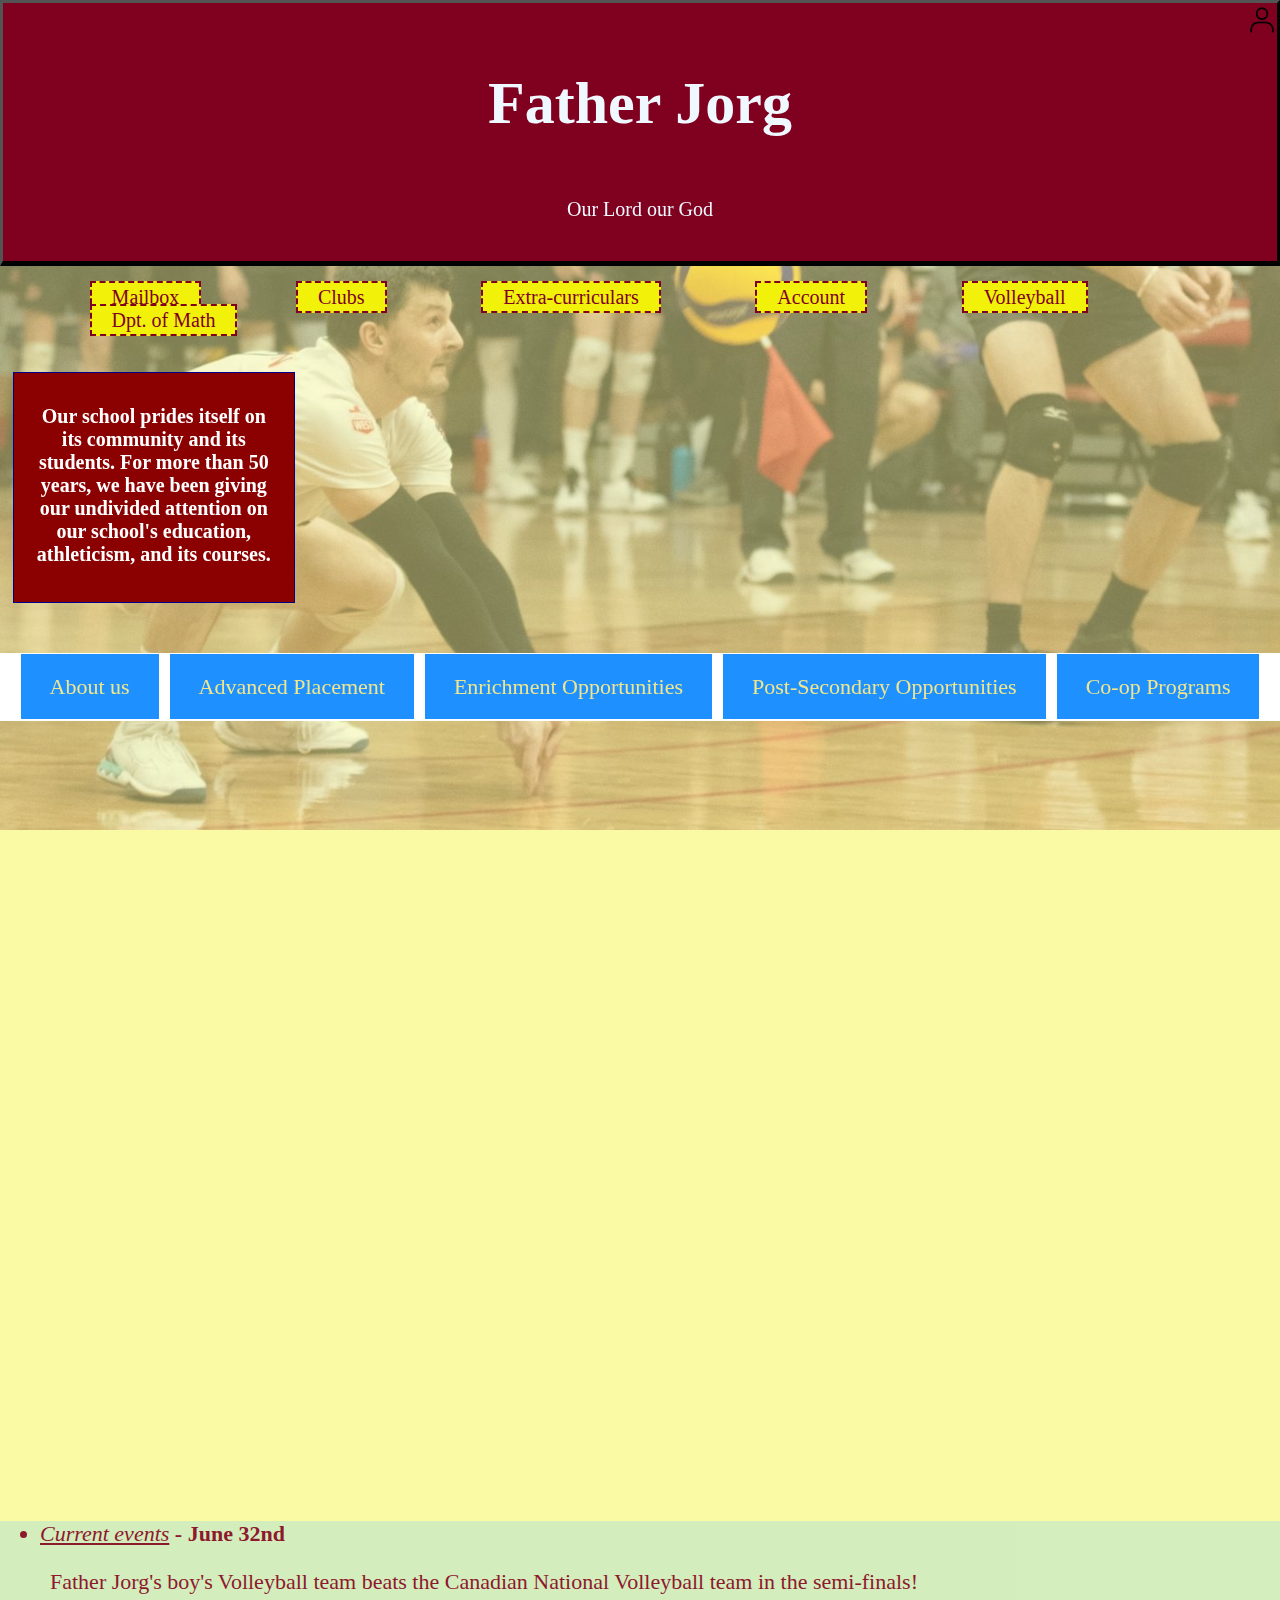
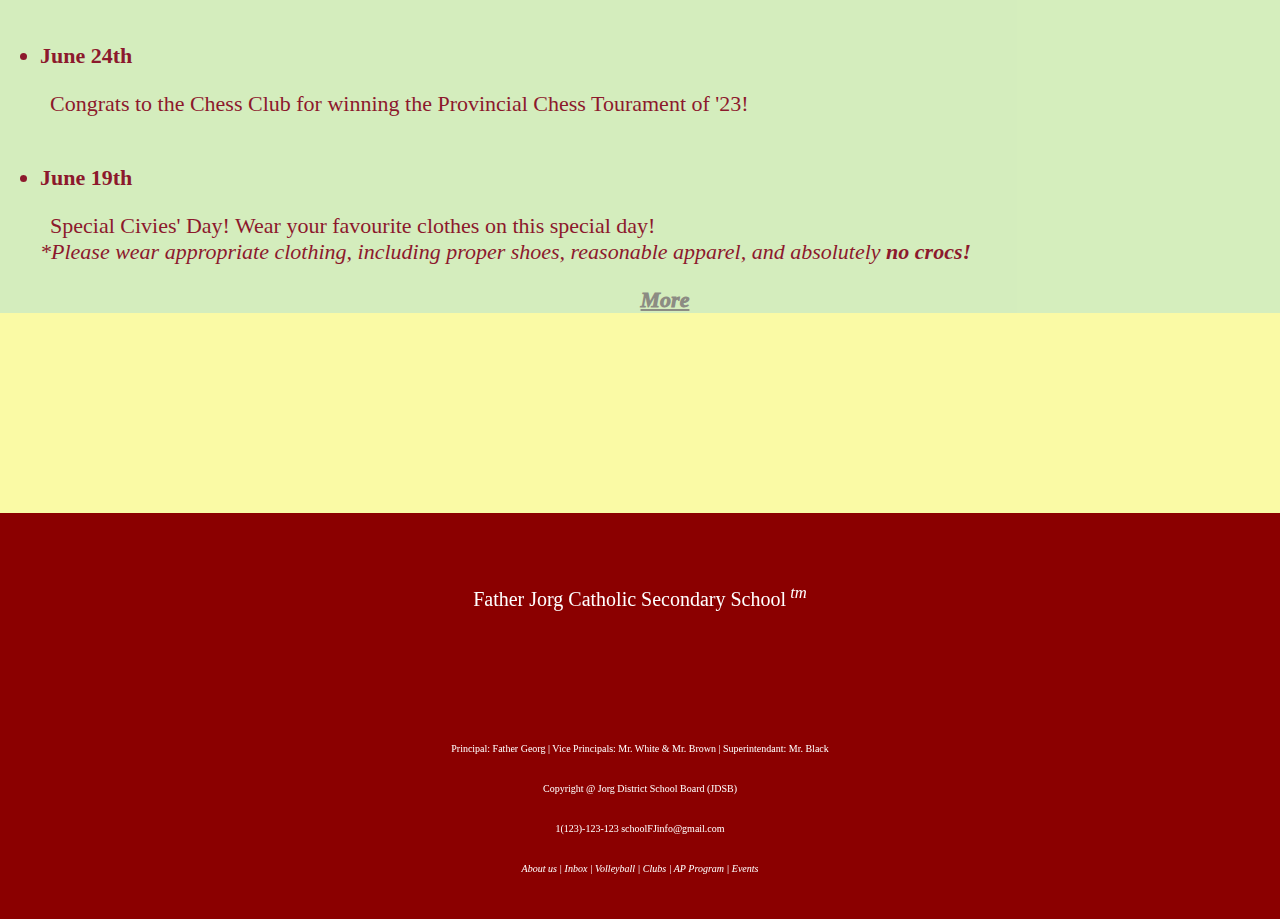
==== index.html @ aa9fb538 "f" ====
<!DOCTYPE html>
<html>

<head>
    <title>Father Jorg Newspaper</title>
    <link rel="stylesheet" type="text/css" href="style.css">
</head>

<body>
    <img id="personIcon" src="Pictures/imgPerson.png">
    <img id="BGimg" src="Pictures/collyballImgManSquatting.jpg">
    <div class="FJTitle">
        <h3>Father Jorg<br></h3>
        <p>Our Lord our God</p>
    </div>
    <!--Sticky-->
    <div>
        <p><span class="tabs">Mailbox</span>
            <span class="tabs">Clubs</span>
            <span class="tabs">Extra&#8209curriculars</span>
            <span class="tabs">Account</span>
            <a class="tabs" href="page2.html">Volleyball</a>
            <a class="tabs" href="page3.html">Dpt.&nbspof&nbspMath</a>

        </p>
    </div>
    <!--<hr style="height:300em;">-->
    <div class="dropbox">
        <h4>Our school prides itself on its
            community and its students. For more than 50 years,
            we have been giving our undivided attention on
            our school's education, athleticism, and its courses.

        </h4>
    </div>
    <!--FT = fourTab = Four Tabs-->
    <div id="FT">
        <p>
            <span class="fourTab">About&nbspus</span>
            <span class="fourTab">Advanced&nbspPlacement</span>
            <span class="fourTab">Enrichment&nbspOpportunities</span>
            <span class="fourTab">Post&#8209Secondary&nbspOpportunities</span>
            <span class="fourTab">Co&#8209op&nbspPrograms</span>
        </p>
    </div>
    <ul id="list">
        <li><span id="curEv">Current events</span> - June 32nd</li>
        <p>Father Jorg's boy's Volleyball team beats the
            Canadian National Volleyball team in the semi-finals!<br><br></p>
        <li>June 24th</li>
        <p>Congrats to the Chess Club for winning the Provincial Chess
            Tourament of '23!<br><br></p>
        <li>June 19th</li>
        <p>Special Civies' Day! Wear your favourite clothes on this special day!<br>
            <em>*Please wear appropriate clothing, including proper shoes, reasonable
                apparel, and absolutely <strong>no crocs!</strong></em>
        </p>
        <!--"Button - More"-->
        <p id="buMore">More</p>
    </ul>
    <div id="BOP">
        <br>
        <p>Father Jorg Catholic Secondary School<sup style="font-style:italic;">
                tm</sup></p> <br><br>
        <div id="BOPsmalltxt">
            <p>Principal: Father Georg | Vice Principals: Mr. White & Mr. Brown |
                Superintendant: Mr. Black <br>
                Copyright &#64 Jorg District School Board &#40JDSB&#41 <br>
                1(123)-123-123 <span class="BOPclb">schoolFJinfo&#64gmail.com</span> <br>
                <em>
                    <!--BOPclb = Bottom of page clickable--> <!--|are the seperators for the tabs-->
                    <span class="BOPclb">About us </span>|
                    <span class="BOPclb">Inbox </span>|
                    <span class="BOPclb">Volleyball </span>|
                    <span class="BOPclb">Clubs </span>|
                    <span class="BOPclb">AP Program </span>|
                    <span class="BOPclb">Events </span>
                </em>
            </p>
        </div>
    </div>
</body>

</html>
---- style.css ----
body {
    background-color: rgba(241, 241, 10, 0.37);
    color: rgb(128, 0, 32);
    z-index: 5;
    overflow-x: hidden;
    padding: 0;
    margin: 0;
    font-size: 20px;
}

h3 {
    font-size: 3em;
}
#BOPsmalltxt {
    font-size:10px;
}
.FJTitle {
    background-color: rgb(128, 0, 32);
    color: aliceblue;
    text-align: center;
    padding-top: 6px;
    padding-bottom: 1em;
    margin: 0;
    margin-bottom: 10px;
    border-bottom: 5px;
    border-color: black;
    border-style: outset;
    z-index: 5;
    font-family: serif;
}

.dropbox {
    background-color: darkred;
    color: white;
    z-index: 6;
    top: 130px;
    text-align: center;
    top: calc(initial + 4em);
    width: 240px;
    padding-left: 20px;
    padding-right: 20px;
    padding-top: 5px;
    padding-bottom: 10px;
    margin-top: 40px;
    margin-left: 1%;
    margin-bottom: 1em;
    border-color: darkblue;
    border-style: groove;
    border-width: 1px;
}

/*#rectangle { 
    position:absolute;
    background-color:blue;
    overflow-x:hidden;
    width:99%;
    height:40em;
    z-index: 1;
    opacity:0.78;
}*/
.tabs {
    background-color: rgb(241, 241, 10);
    position: sticky;
    top: 100px;
    left: 20px;
    margin-left: 7%;
    padding: 3px;
    padding-left: 1em;
    padding-right: 1em;
    border-width: 2px;
    border-style: dashed;
    top: auto;
    color: rgb(128, 0, 32);
    text-decoration-line: none;
}

.tabs:hover {
    color: rgb(223, 42, 42);
    background-color: coral;
}

.tabs:active {
    color: aquamarine;
    background-color: darkviolet;
}

#FT {
    background-color: white;
    text-align: center;
    padding: 1px;
    margin-top: 50px;
    margin-bottom: 40em;
}

.fourTab {
    background-color: dodgerblue;
    color: khaki;
    font-size: 22px;
    ;
    padding: 20px;
    padding-left: 29px;
    padding-right: 29px;
    margin-left: 3px;
    margin-right: 3px;
}

#personIcon {
    position: absolute;
    left: 97%;
    width: 40px;
}

#personIcon:hover {
    background-color: green;
}

/*Bottom Of Page*/
#BOP {
    line-height: 40px;
    background-color: darkred;
    color: white;
    text-align: center;
    padding: auto;
    padding-bottom: 1em;
    padding-left: 0;
    padding-right: 0;
    margin-top: 10em;
}

#backToPg {
    position: absolute;
    background-color: rgb(53, 53, 70);
    color: rgba(126, 126, 223, 0.623);
    text-decoration-line: none;
    top: 0px;
    left: 0px;
}

.fourTab:hover {
    background-color: rgb(85, 149, 202);
    color: indigo;
    margin-left: 5px;
    margin-right: 5px;
}

.fourTab:active {
    background-color: rgb(76, 132, 179);
    color: black;
}

.BOPclb:hover {
    color: rgb(253, 208, 150);
}

/*
page2 HERE
*/
#leafPic {
    width: 224px;
    position: absolute;
    top: 230px;
}

#paragraph {
    background-color: greenyellow;
    overflow-x: hidden;
    overflow-y: scroll;
    word-wrap: break-word;
    position: absolute;
    font-size: 2em;
    top: 460px;
    margin: 2px;
    width: 240px;
    height: 285px;
    padding-left: 7px;
}

.para {
    font-size: 25px;
}

#bigLettering {
    font-size: 1em;
    position: relative;
    left: 250px;
    float: left;
}

#volleySPic {
    position: absolute;
    left: 70%;
    top: 500px;
    width: 28%;
    border-style: groove;
    border-color: darkorchid;
    border-width: 3px;
}

#infoVB {
    background-color: rgb(201, 111, 84);
    font-size: 30px;
    color: maroon;
    position: absolute;
    top: 660px;
    left: 240px;
    width: 48%;
    padding-left: 5px;
    margin-left: 1em;
    border-style: solid;
    border-width: 5px;
    border-color: azure
}

#fakeLink {
    color: rgb(71, 71, 187);
    text-decoration-line: underline;
}

#fakeLink {
    color: rgb(25, 25, 63);
}

#BGimg {
    top: 110px;
    left: 0px;
    width: 100%;
    position: fixed;
    z-index: -2;
    opacity: 50%;
}

#list {
    margin-top: 10px;
    background-color: rgb(208, 236, 192);
    font-size: 22px;
    opacity: 0.9;
}

#list>li {
    font-weight: bold;
}

#list>p {
    text-indent: 10px;
}

#curEv {
    font-weight: normal;
    text-decoration-line: underline;
    font-style: oblique;
}

#buMore {
    text-align: center;
    text-decoration-line: underline;
    font-weight: 1000;
    font-style: oblique;
    color: grey;
    padding-left: 0;
    margin-left: 0;
}

#buMore:hover {
    background-color: blue;
    color: white;
}

#buMore:active {
    background-color: rgb(127, 127, 238);
    color: darkkhaki;
}

#backToPg {
    position: absolute;
    background-color: rgb(53, 53, 70);
    color: rgba(126, 126, 223, 0.623);
    text-decoration-line: none;
    top: 0px;
    left: 0px;
}

#htcu {
    text-decoration-line: underline;
}

/*Left fixed box on Volleyball page(Page 2)*/
#boxLeftVolley {
    background-color: rgb(231, 157, 152);
    position: fixed;
    height: 100%;
    width: 250px;
    z-index: -1;
    padding-top:1em;
    border-width: 0px;
}

#dropboxPg2 {
    font-size: 20px;
    position: absolute;
    top: 330px;
    left: 70%;
    width: 25%;
    padding-top: 20px;
    padding-bottom: 20px;
}

/*page 3*/
pp3 {
    font-size: 1.5em;
}

#IP>p {
    font-size: 2em;
    background-color: white;
    text-align: center;
    padding-left: 0;
    padding-right: 0;
}

#mathPic {
    float: left;
    width: 600px;
    border-width: 1px;
    border-style: double;
    border-color: blue;
    padding: 1px;
    margin: 10px;
}

#infoMath {
    text-align: right;
    margin-top: 100px;
    margin-bottom: 500px;
}

#melnik {
    float: right;
    width: 600px;
    border-style: dotted;
    border-color: blueviolet;
    border-width: 2px;
    margin-left: 7px;
    margin: 10px;
}

#dvde {
    padding: 1px;
    margin: 1px;
}
#firstPVB {
    position:absolute;
    text-align:center;
    margin-left:10%;
    margin-right:10%
}
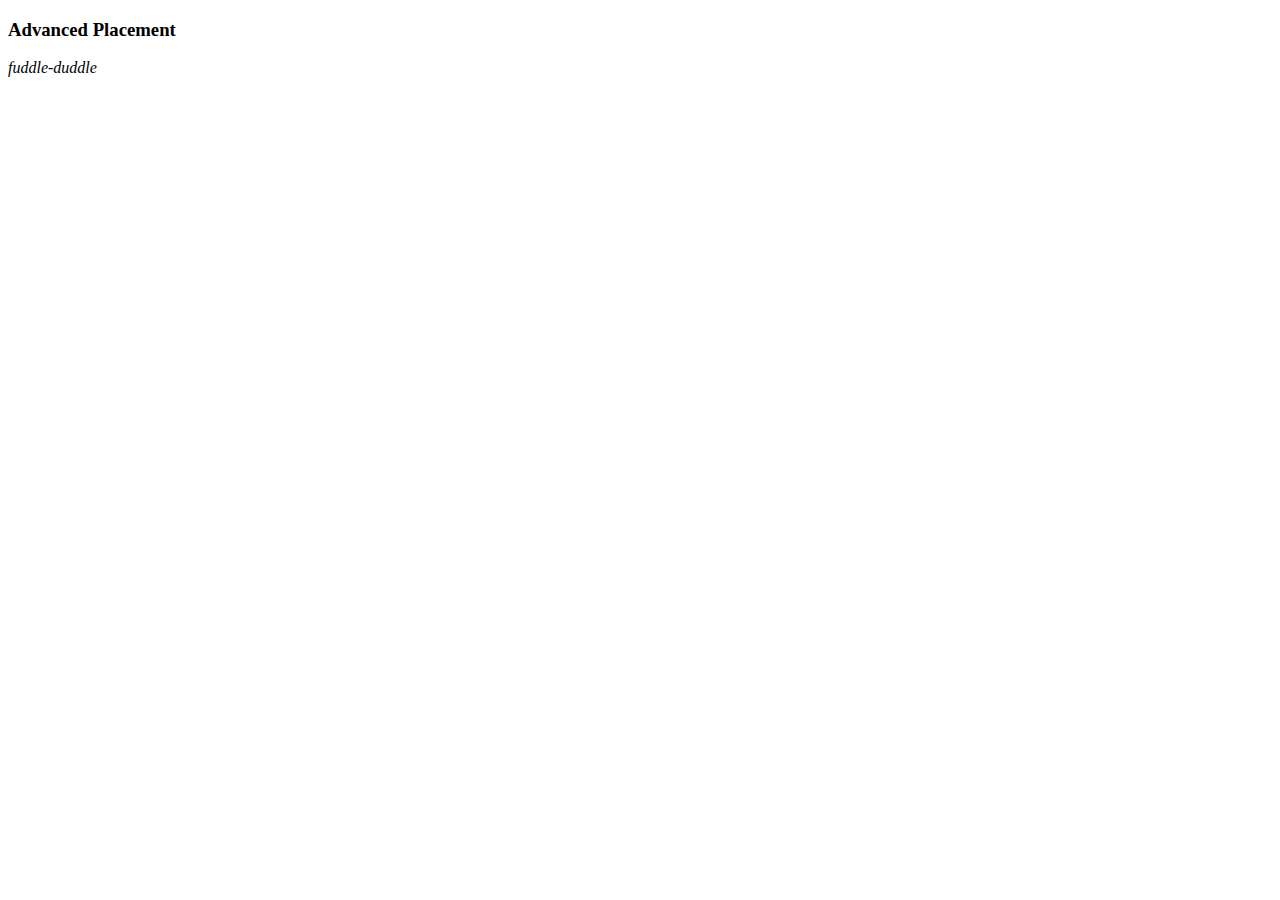
==== commit 4c744712: "f" ====
--- a/index.html
+++ b/index.html
@@ -1,84 +1,16 @@
 <!DOCTYPE html>
 <html>
+<head>
+<title>Advanced Placement - FJ</title>
+<link rel="spreadsheet" type="text/css" href="style.css">
+</head>
+<body>
+<div class="FJTitle">
+  <h3>Advanced Placement</h3>
+  <p><em>fuddle-duddle</em></p>
+</div>
+<!--<img src="Pictures/MP0027-01-scaled.jpg" width="200px" alt="Picture of a classroom">
+-->
 
-<head>
-    <title>Father Jorg Newspaper</title>
-    <link rel="stylesheet" type="text/css" href="style.css">
-</head>
-
-<body>
-    <img id="personIcon" src="Pictures/imgPerson.png">
-    <img id="BGimg" src="Pictures/collyballImgManSquatting.jpg">
-    <div class="FJTitle">
-        <h3>Father Jorg<br></h3>
-        <p>Our Lord our God</p>
-    </div>
-    <!--Sticky-->
-    <div>
-        <p><span class="tabs">Mailbox</span>
-            <span class="tabs">Clubs</span>
-            <span class="tabs">Extra&#8209curriculars</span>
-            <span class="tabs">Account</span>
-            <a class="tabs" href="page2.html">Volleyball</a>
-            <a class="tabs" href="page3.html">Dpt.&nbspof&nbspMath</a>
-
-        </p>
-    </div>
-    <!--<hr style="height:300em;">-->
-    <div class="dropbox">
-        <h4>Our school prides itself on its
-            community and its students. For more than 50 years,
-            we have been giving our undivided attention on
-            our school's education, athleticism, and its courses.
-
-        </h4>
-    </div>
-    <!--FT = fourTab = Four Tabs-->
-    <div id="FT">
-        <p>
-            <span class="fourTab">About&nbspus</span>
-            <span class="fourTab">Advanced&nbspPlacement</span>
-            <span class="fourTab">Enrichment&nbspOpportunities</span>
-            <span class="fourTab">Post&#8209Secondary&nbspOpportunities</span>
-            <span class="fourTab">Co&#8209op&nbspPrograms</span>
-        </p>
-    </div>
-    <ul id="list">
-        <li><span id="curEv">Current events</span> - June 32nd</li>
-        <p>Father Jorg's boy's Volleyball team beats the
-            Canadian National Volleyball team in the semi-finals!<br><br></p>
-        <li>June 24th</li>
-        <p>Congrats to the Chess Club for winning the Provincial Chess
-            Tourament of '23!<br><br></p>
-        <li>June 19th</li>
-        <p>Special Civies' Day! Wear your favourite clothes on this special day!<br>
-            <em>*Please wear appropriate clothing, including proper shoes, reasonable
-                apparel, and absolutely <strong>no crocs!</strong></em>
-        </p>
-        <!--"Button - More"-->
-        <p id="buMore">More</p>
-    </ul>
-    <div id="BOP">
-        <br>
-        <p>Father Jorg Catholic Secondary School<sup style="font-style:italic;">
-                tm</sup></p> <br><br>
-        <div id="BOPsmalltxt">
-            <p>Principal: Father Georg | Vice Principals: Mr. White & Mr. Brown |
-                Superintendant: Mr. Black <br>
-                Copyright &#64 Jorg District School Board &#40JDSB&#41 <br>
-                1(123)-123-123 <span class="BOPclb">schoolFJinfo&#64gmail.com</span> <br>
-                <em>
-                    <!--BOPclb = Bottom of page clickable--> <!--|are the seperators for the tabs-->
-                    <span class="BOPclb">About us </span>|
-                    <span class="BOPclb">Inbox </span>|
-                    <span class="BOPclb">Volleyball </span>|
-                    <span class="BOPclb">Clubs </span>|
-                    <span class="BOPclb">AP Program </span>|
-                    <span class="BOPclb">Events </span>
-                </em>
-            </p>
-        </div>
-    </div>
 </body>
-
 </html>--- a/style.css
+++ b/style.css
@@ -35,7 +35,6 @@
     z-index: 6;
     top: 130px;
     text-align: center;
-    top: calc(initial + 4em);
     width: 240px;
     padding-left: 20px;
     padding-right: 20px;
@@ -155,6 +154,9 @@
 /*
 page2 HERE
 */
+#VBTC {
+    text-indent: 10px;
+}
 #leafPic {
     width: 224px;
     position: absolute;
@@ -352,4 +354,5 @@
     text-align:center;
     margin-left:10%;
     margin-right:10%
-}+}
+/*Custom Page*/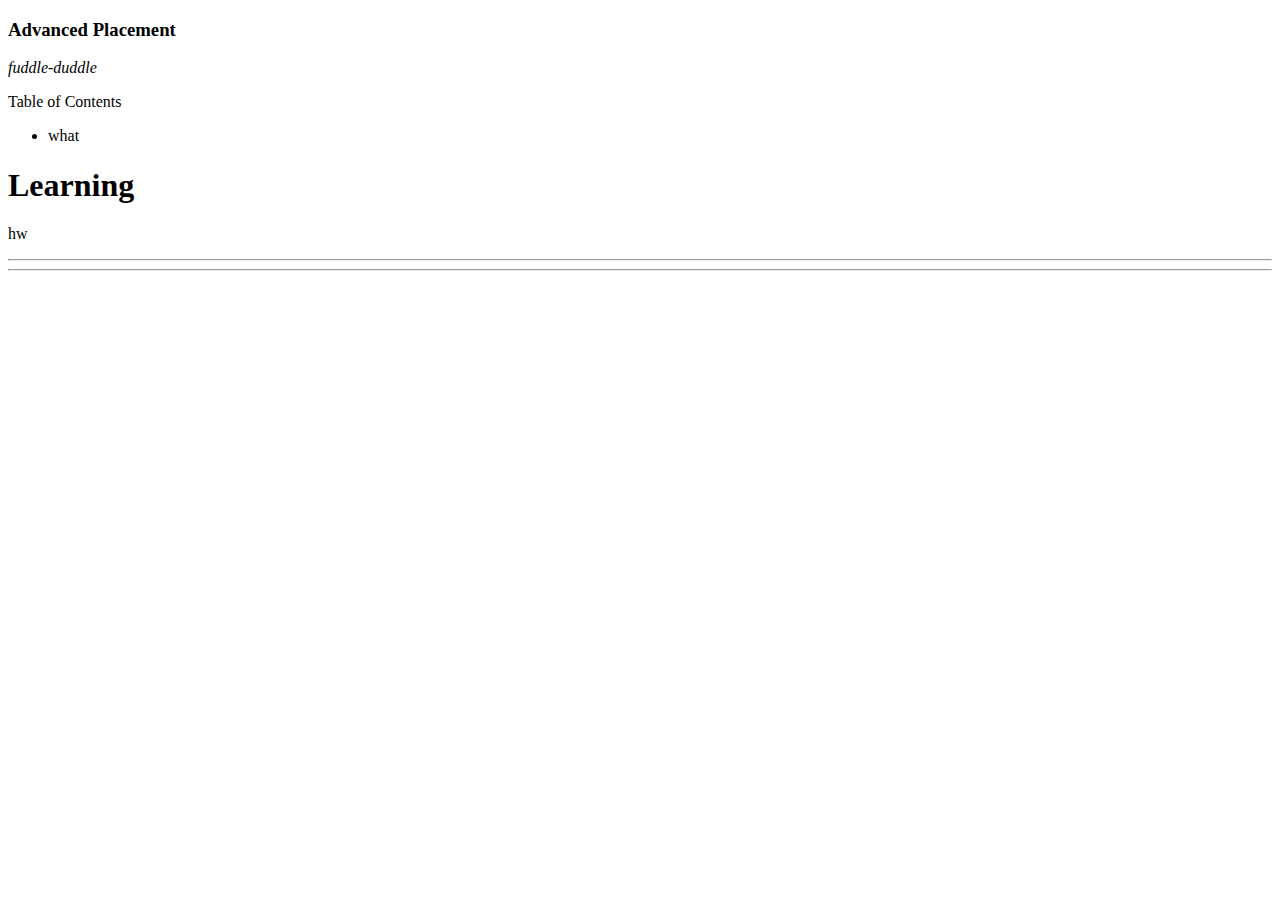
==== commit 71957589: "f" ====
--- a/index.html
+++ b/index.html
@@ -11,6 +11,18 @@
 </div>
 <!--<img src="Pictures/MP0027-01-scaled.jpg" width="200px" alt="Picture of a classroom">
 -->
-
+<!--Left Column Advanced Placement-->
+<div id="leftColumnAP">
+  <p>Table of Contents</p>
+  <ul>
+    <li>what</li>
+  </ul>
+</div>
+<div class="infoAP">
+  <h1>Learning</h1>
+  <p>hw</p>
+</div>
+<hr class="leftColumn">
+<hr class="rightColumn">
 </body>
 </html>--- a/style.css
+++ b/style.css
@@ -124,6 +124,7 @@
     padding-left: 0;
     padding-right: 0;
     margin-top: 10em;
+    opacity:0.9;
 }
 
 #backToPg {
@@ -355,4 +356,43 @@
     margin-left:10%;
     margin-right:10%
 }
-/*Custom Page*/+/*Custom Page*/
+#leftColumnAP {
+    background-color:rgba(209, 3, 3, 0.548);
+    position:absolute;
+    float:left;
+    left: calc(5% + 4px);
+    width:170px;
+    height:600px;
+    padding-left:5px;
+}
+.leftColumn {
+    background-color:rgb(224, 224, 224);
+    position:fixed;
+    left:0;
+    top:0;
+    bottom:0;
+    width:5%;
+    height:100%;
+    border-width:2px;
+    border-style:inset;
+    z-index:-1;
+}
+.rightColumn {
+    background-color:rgb(224, 224, 224);
+    position:fixed;
+    right:0;
+    top:0;
+    bottom:0;
+    width:5%;
+    height:100%;
+    border-width:2px;
+    border-style:outset;
+    z-index:-1;
+}
+.infoAP {
+    background-color:aquamarine;
+    position: absolute;
+    left: calc(5% + 200px);
+    width: calc(100% - 10% - 220px);
+}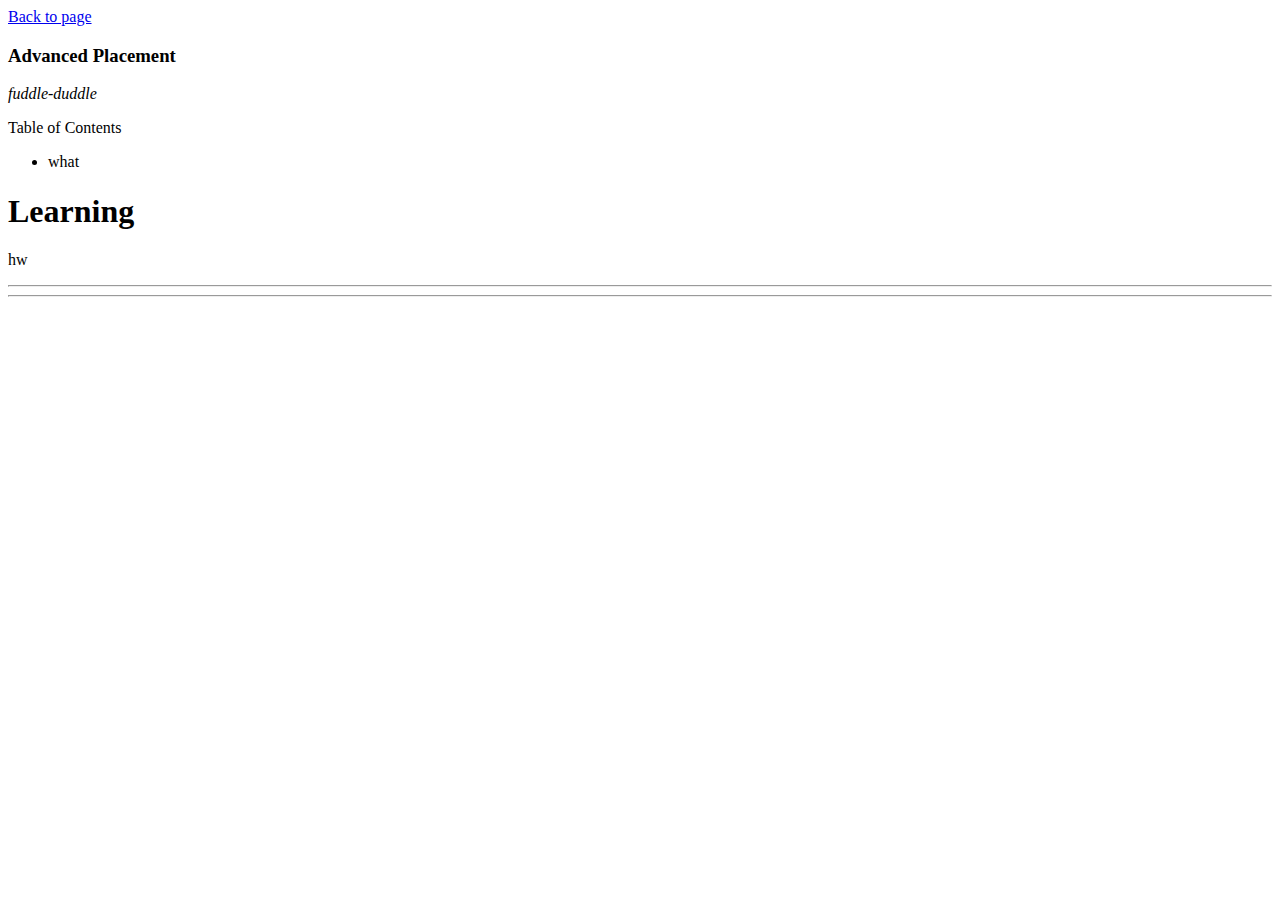
==== commit 379455b0: "f" ====
--- a/index.html
+++ b/index.html
@@ -5,6 +5,7 @@
 <link rel="spreadsheet" type="text/css" href="style.css">
 </head>
 <body>
+  <a id="backToPg" href="index.html">Back to page</a>
 <div class="FJTitle">
   <h3>Advanced Placement</h3>
   <p><em>fuddle-duddle</em></p>
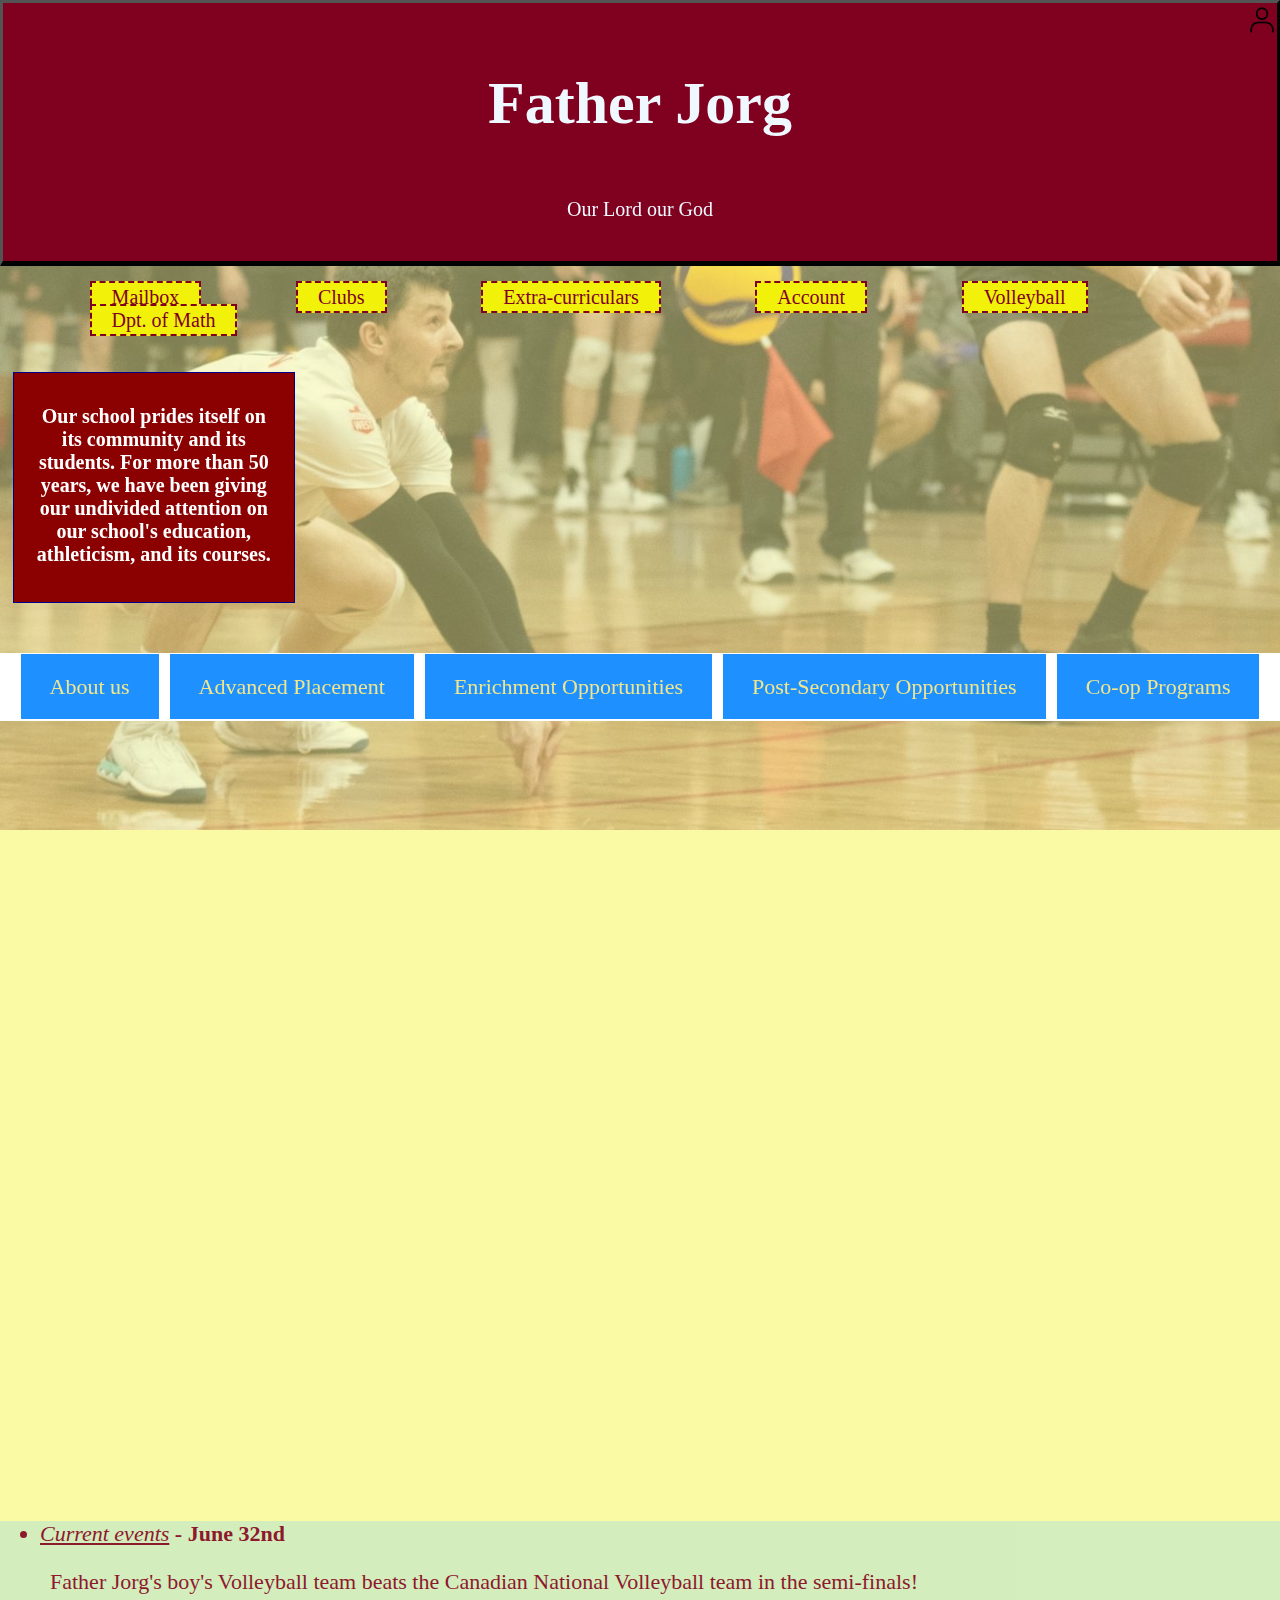
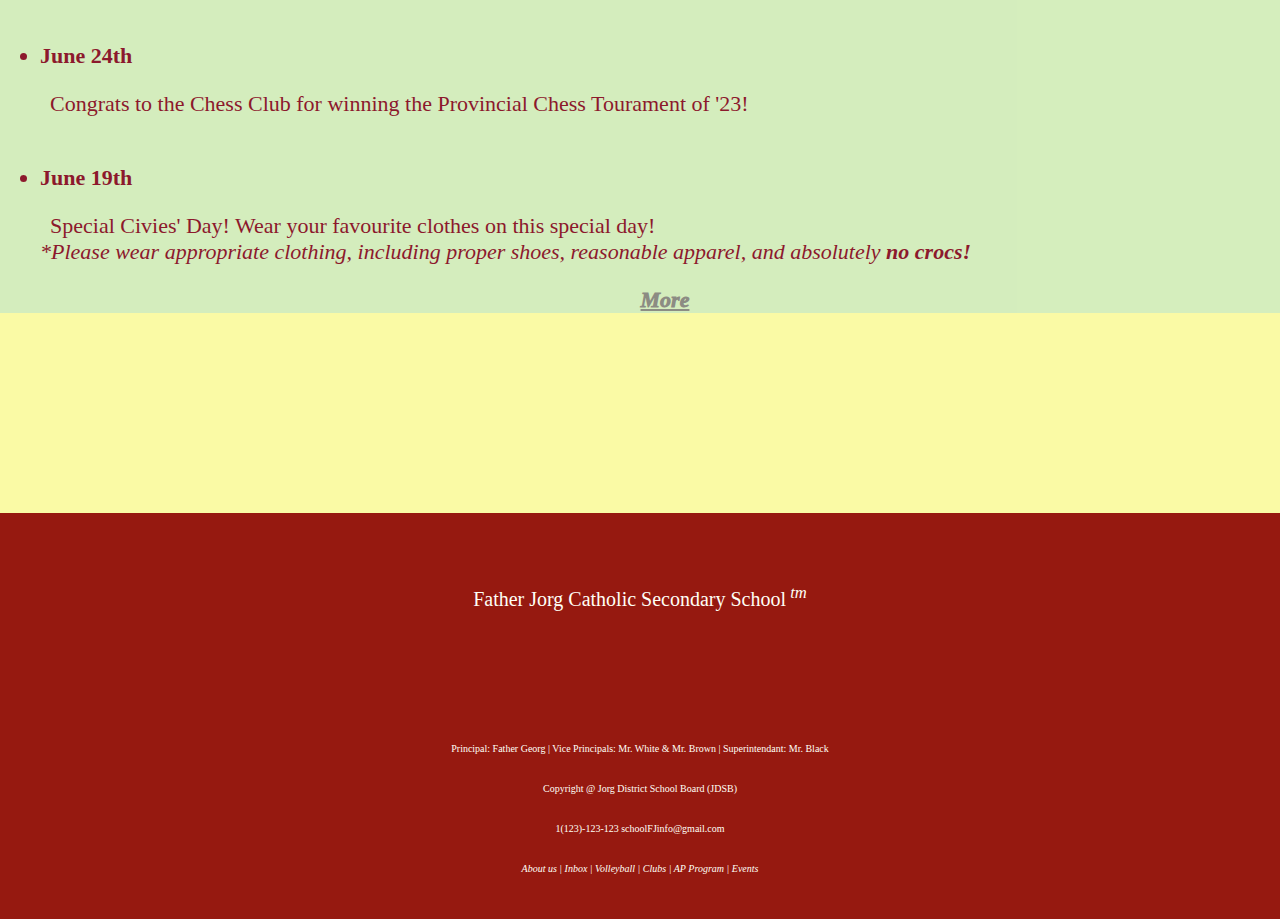
==== commit 613893a7: "f" ====
--- a/index.html
+++ b/index.html
@@ -1,29 +1,84 @@
 <!DOCTYPE html>
 <html>
+
 <head>
-<title>Advanced Placement - FJ</title>
-<link rel="spreadsheet" type="text/css" href="style.css">
+    <title>Father Jorg Newspaper</title>
+    <link rel="stylesheet" type="text/css" href="style.css">
 </head>
+
 <body>
-  <a id="backToPg" href="index.html">Back to page</a>
-<div class="FJTitle">
-  <h3>Advanced Placement</h3>
-  <p><em>fuddle-duddle</em></p>
-</div>
-<!--<img src="Pictures/MP0027-01-scaled.jpg" width="200px" alt="Picture of a classroom">
--->
-<!--Left Column Advanced Placement-->
-<div id="leftColumnAP">
-  <p>Table of Contents</p>
-  <ul>
-    <li>what</li>
-  </ul>
-</div>
-<div class="infoAP">
-  <h1>Learning</h1>
-  <p>hw</p>
-</div>
-<hr class="leftColumn">
-<hr class="rightColumn">
+    <img id="personIcon" src="Pictures/imgPerson.png">
+    <img id="BGimg" src="Pictures/collyballImgManSquatting.jpg">
+    <div class="FJTitle">
+        <h3>Father Jorg<br></h3>
+        <p>Our Lord our God</p>
+    </div>
+    <!--Sticky-->
+    <div>
+        <p><span class="tabs">Mailbox</span>
+            <span class="tabs">Clubs</span>
+            <span class="tabs">Extra&#8209curriculars</span>
+            <span class="tabs">Account</span>
+            <a class="tabs" href="page2.html">Volleyball</a>
+            <a class="tabs" href="page3.html">Dpt.&nbspof&nbspMath</a>
+
+        </p>
+    </div>
+    <!--<hr style="height:300em;">-->
+    <div class="dropbox">
+        <h4>Our school prides itself on its
+            community and its students. For more than 50 years,
+            we have been giving our undivided attention on
+            our school's education, athleticism, and its courses.
+
+        </h4>
+    </div>
+    <!--FT = fourTab = Four Tabs-->
+    <div id="FT">
+        <p>
+            <span class="fourTab">About&nbspus</span>
+            <span class="fourTab">Advanced&nbspPlacement</span>
+            <span class="fourTab">Enrichment&nbspOpportunities</span>
+            <span class="fourTab">Post&#8209Secondary&nbspOpportunities</span>
+            <span class="fourTab">Co&#8209op&nbspPrograms</span>
+        </p>
+    </div>
+    <ul id="list">
+        <li><span id="curEv">Current events</span> - June 32nd</li>
+        <p>Father Jorg's boy's Volleyball team beats the
+            Canadian National Volleyball team in the semi-finals!<br><br></p>
+        <li>June 24th</li>
+        <p>Congrats to the Chess Club for winning the Provincial Chess
+            Tourament of '23!<br><br></p>
+        <li>June 19th</li>
+        <p>Special Civies' Day! Wear your favourite clothes on this special day!<br>
+            <em>*Please wear appropriate clothing, including proper shoes, reasonable
+                apparel, and absolutely <strong>no crocs!</strong></em>
+        </p>
+        <!--"Button - More"-->
+        <p id="buMore">More</p>
+    </ul>
+    <div id="BOP">
+        <br>
+        <p>Father Jorg Catholic Secondary School<sup style="font-style:italic;">
+                tm</sup></p> <br><br>
+        <div id="BOPsmalltxt">
+            <p>Principal: Father Georg | Vice Principals: Mr. White & Mr. Brown |
+                Superintendant: Mr. Black <br>
+                Copyright &#64 Jorg District School Board &#40JDSB&#41 <br>
+                1(123)-123-123 <span class="BOPclb">schoolFJinfo&#64gmail.com</span> <br>
+                <em>
+                    <!--BOPclb = Bottom of page clickable--> <!--|are the seperators for the tabs-->
+                    <span class="BOPclb">About us </span>|
+                    <span class="BOPclb">Inbox </span>|
+                    <span class="BOPclb">Volleyball </span>|
+                    <span class="BOPclb">Clubs </span>|
+                    <span class="BOPclb">AP Program </span>|
+                    <span class="BOPclb">Events </span>
+                </em>
+            </p>
+        </div>
+    </div>
 </body>
+
 </html>--- a/style.css
+++ b/style.css
@@ -391,7 +391,7 @@
     z-index:-1;
 }
 .infoAP {
-    background-color:aquamarine;
+    background-color:rgb(241, 252, 202);
     position: absolute;
     left: calc(5% + 200px);
     width: calc(100% - 10% - 220px);
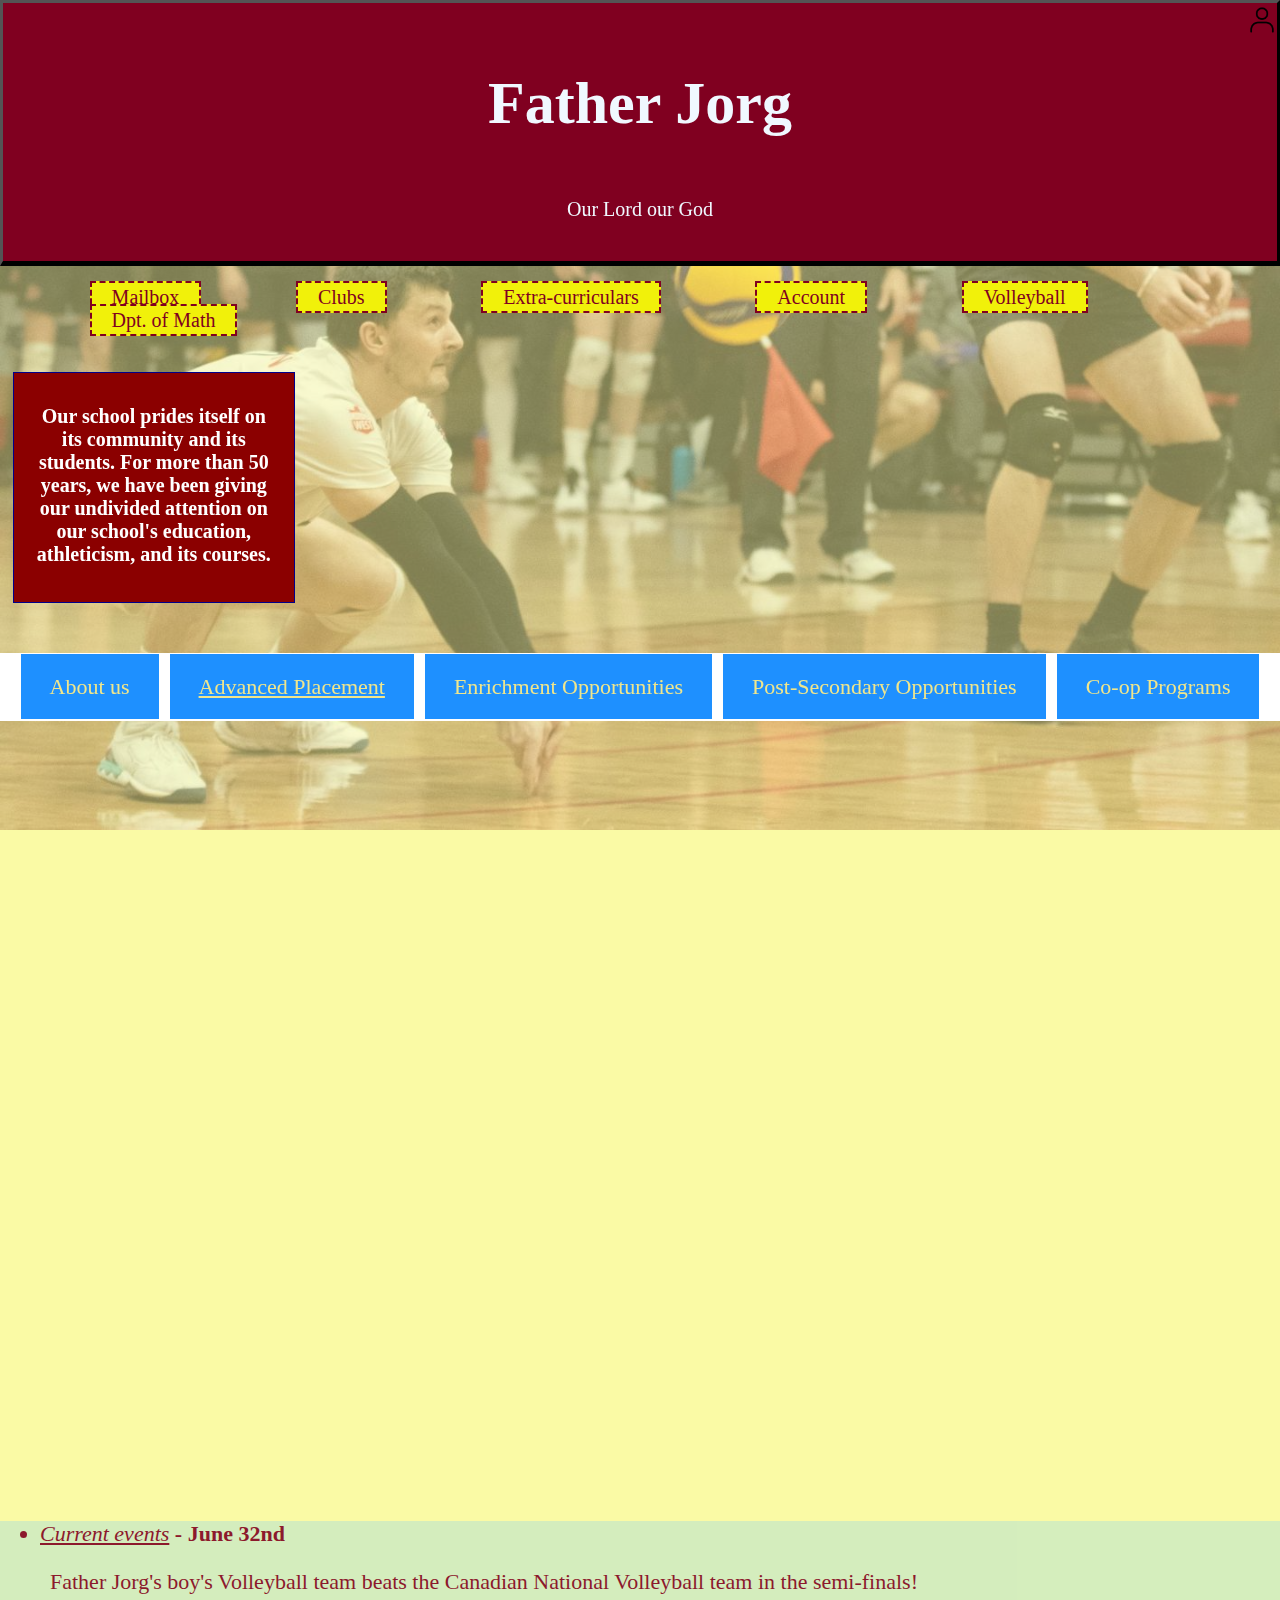
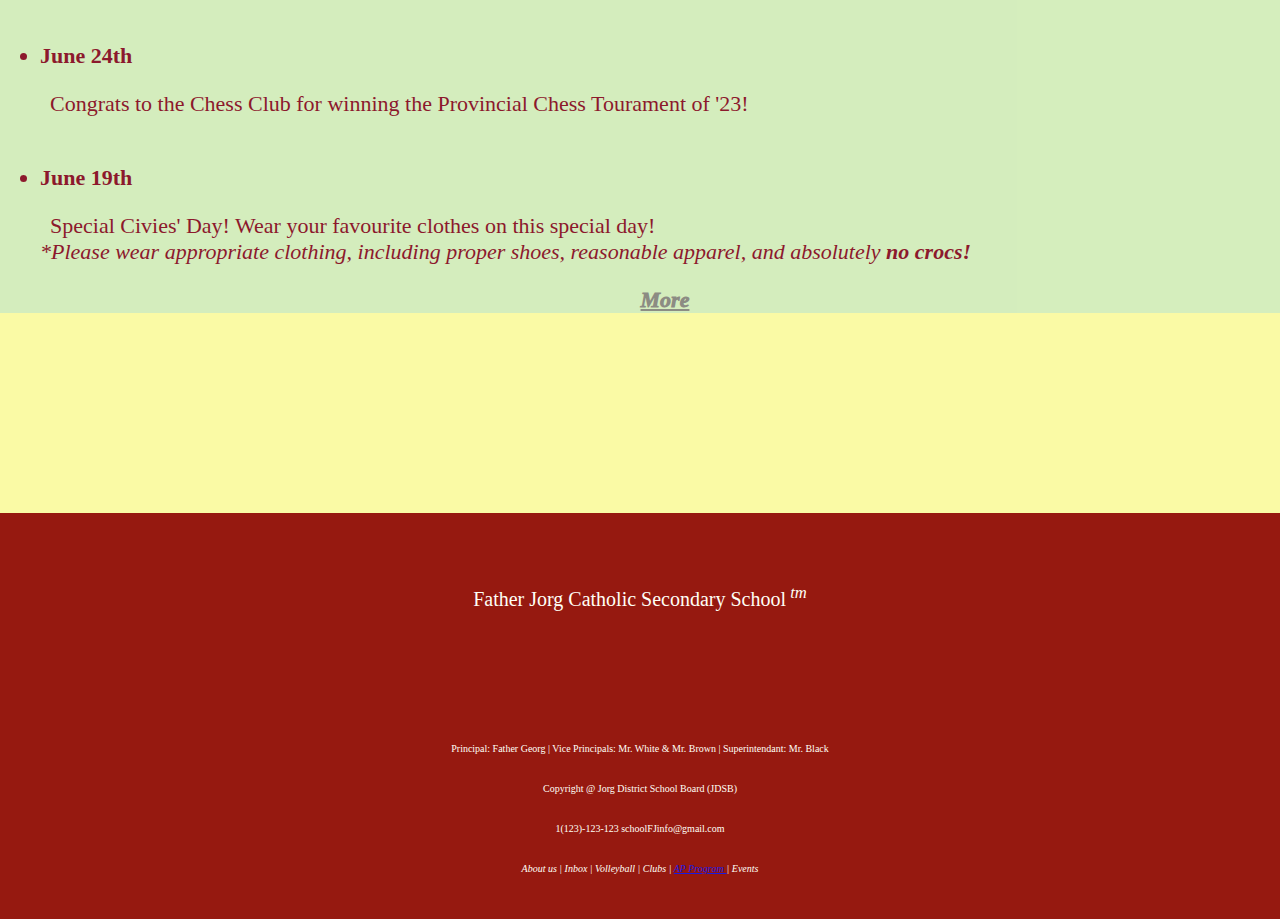
==== commit 690fbcda: "f" ====
--- a/index.html
+++ b/index.html
@@ -37,7 +37,7 @@
     <div id="FT">
         <p>
             <span class="fourTab">About&nbspus</span>
-            <span class="fourTab">Advanced&nbspPlacement</span>
+            <a href="custom.html" class="fourTab">Advanced&nbspPlacement</a>
             <span class="fourTab">Enrichment&nbspOpportunities</span>
             <span class="fourTab">Post&#8209Secondary&nbspOpportunities</span>
             <span class="fourTab">Co&#8209op&nbspPrograms</span>
@@ -73,7 +73,7 @@
                     <span class="BOPclb">Inbox </span>|
                     <span class="BOPclb">Volleyball </span>|
                     <span class="BOPclb">Clubs </span>|
-                    <span class="BOPclb">AP Program </span>|
+                    <a href="custom.html" class="BOPclb">AP Program </a>|
                     <span class="BOPclb">Events </span>
                 </em>
             </p>
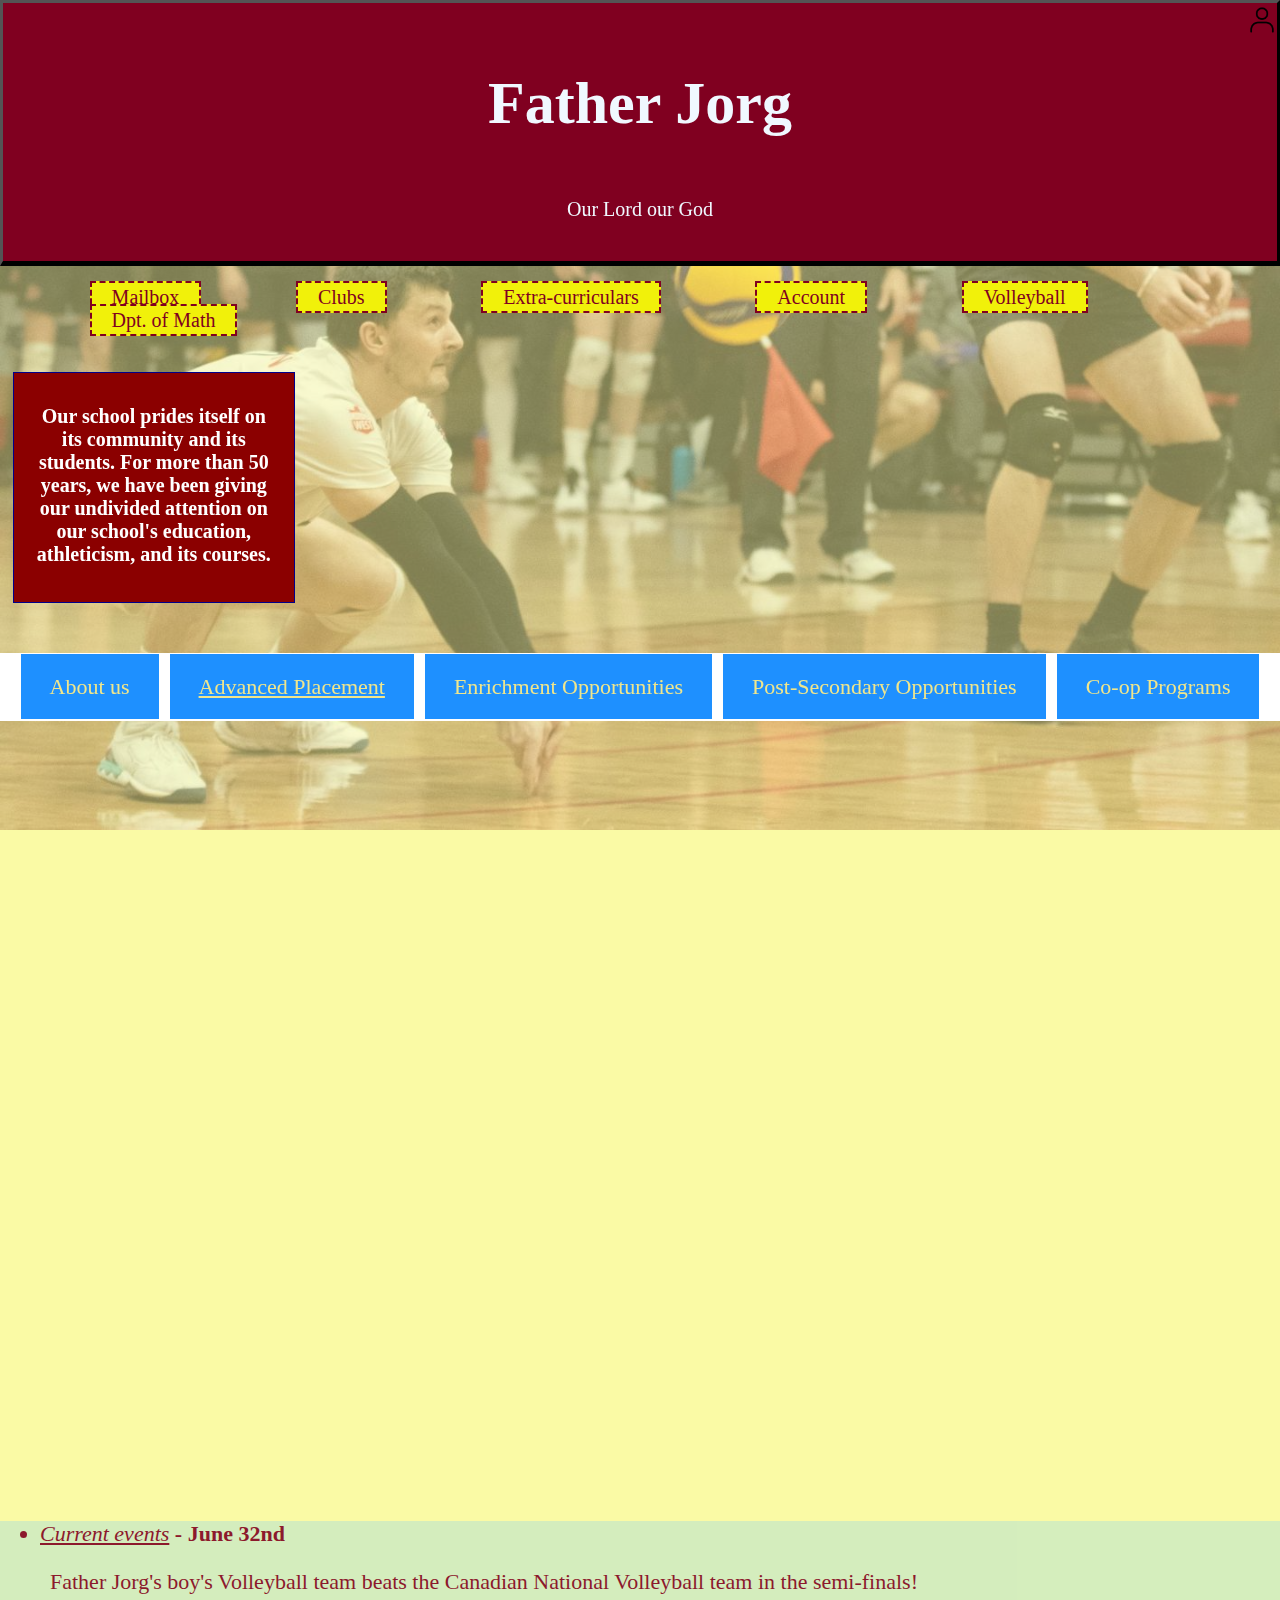
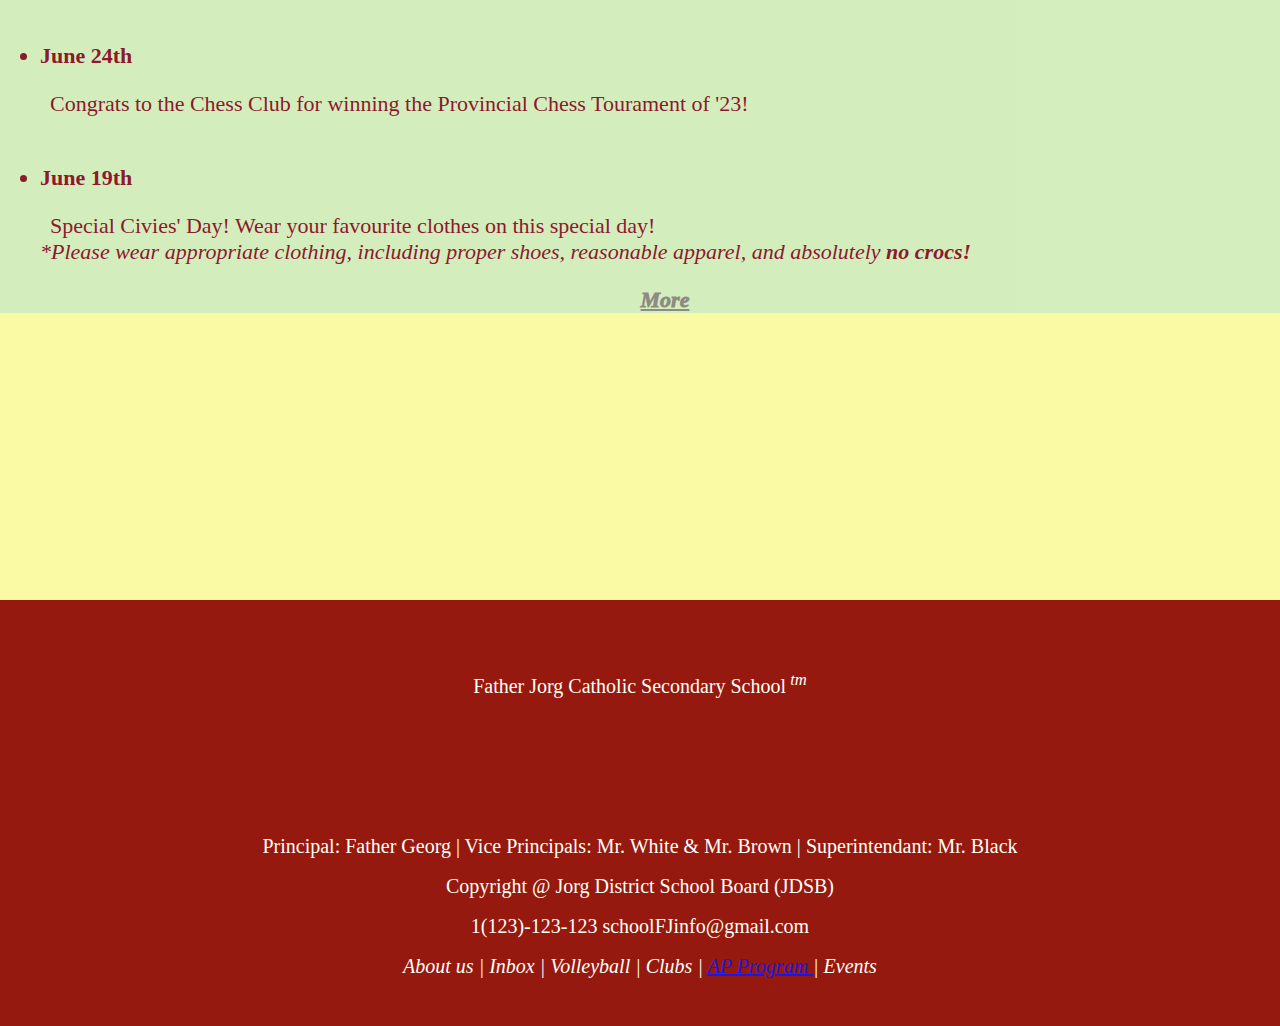
==== commit e095117c: "f" ====
--- a/index.html
+++ b/index.html
@@ -58,11 +58,11 @@
         <!--"Button - More"-->
         <p id="buMore">More</p>
     </ul>
-    <div id="BOP">
+    <div class="BOP">
         <br>
         <p>Father Jorg Catholic Secondary School<sup style="font-style:italic;">
                 tm</sup></p> <br><br>
-        <div id="BOPsmalltxt">
+        <div class="BOPsmalltxt">
             <p>Principal: Father Georg | Vice Principals: Mr. White & Mr. Brown |
                 Superintendant: Mr. Black <br>
                 Copyright &#64 Jorg District School Board &#40JDSB&#41 <br>
--- a/style.css
+++ b/style.css
@@ -114,11 +114,15 @@
 }
 
 /*Bottom Of Page*/
-#BOP {
+.BOP {
+    overflow-x:hidden;
     line-height: 40px;
     background-color: darkred;
+    position:absolute;
+    top:2000px;
+    width:100%;
     color: white;
-    text-align: center;
+    text-align:center;
     padding: auto;
     padding-bottom: 1em;
     padding-left: 0;
@@ -328,12 +332,14 @@
     border-color: blue;
     padding: 1px;
     margin: 10px;
+    margin-left:5%;
 }
 
 #infoMath {
     text-align: right;
     margin-top: 100px;
     margin-bottom: 500px;
+    margin-right:15%;
 }
 
 #melnik {
@@ -342,19 +348,22 @@
     border-style: dotted;
     border-color: blueviolet;
     border-width: 2px;
+    margin: 10px;
     margin-left: 7px;
-    margin: 10px;
+    margin-right:5%;
 }
 
 #dvde {
+    width:85%;
     padding: 1px;
     margin: 1px;
+    margin-left:15%;
 }
 #firstPVB {
-    position:absolute;
-    text-align:center;
-    margin-left:10%;
-    margin-right:10%
+    position:relative;
+    width:40%;
+    margin-left:30%;
+    margin-right:30%
 }
 /*Custom Page*/
 #leftColumnAP {
@@ -394,5 +403,22 @@
     background-color:rgb(241, 252, 202);
     position: absolute;
     left: calc(5% + 200px);
-    width: calc(100% - 10% - 220px);
+    width: calc(100% - 20% - 220px);
+    padding-left:5%;
+    padding-right:5%;
+    padding-bottom:2em;
+}
+
+.APTableBorders {
+    background-color:burlywood;
+    float:center;    
+    margin-left:5px;
+    margin-right:5px;
+    border-style:solid;
+    border-width:1px;
+}
+.APTableBorders th {
+    padding-right:3px;
+    padding-left:3px;
+    background-color:yellow;
 }